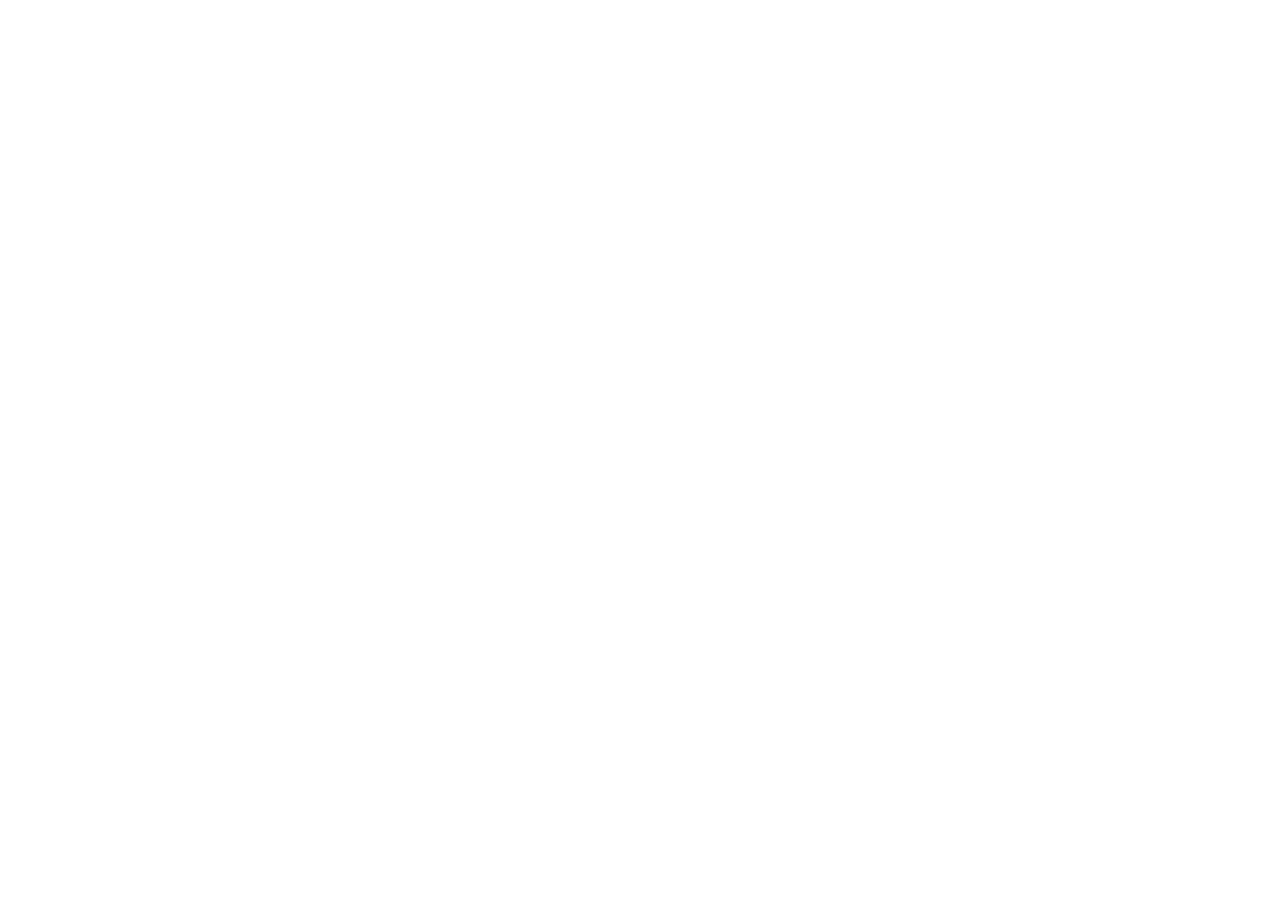
==== new.html @ 7ce54f2f "Adding app html and scripts" ====
<!DOCTYPE html>
<html>

<head>
    <title>RanchiMall Pay</title>
    <script id="floGlobals">
        /* Constants for FLO blockchain operations !!Make sure to add this at begining!! */
        const floGlobals = {

            //Required for all
            blockchain: "FLO",

            //Required for blockchain API operators
            apiURL: {
                FLO: ['https://livenet.flocha.in/', 'https://flosight.duckdns.org/'],
                FLO_TEST: ['https://testnet-flosight.duckdns.org/', 'https://testnet.flocha.in/']
            },
            adminID: "FKAEdnPfjXLHSYwrXQu377ugN4tXU7VGdf",
            sendAmt: 0.001,
            fee: 0.0005,

            //Required for token API operations
            tokenURL: "https://ranchimallflo.duckdns.org/",
            currency: "rupee",

            //Required for Supernode operations
            SNStorageID: "FNaN9McoBAEFUjkRmNQRYLmBF8SpS7Tgfk",
            supernodes: {}, //each supnernode must be stored as floID : {uri:<uri>,pubKey:<publicKey>}

            //for cloud apps
            subAdmins: [],
            application: "TEST_MODE",
            appObjects: {},
            generalData: {},
            lastVC: {}
        }
    </script>
    <script src="std_op.js"></script>
    <script src="fn_pay.js"></script>
    <script src="fn_ui.js"></script>
    <script id="onLoadStartUp">
        function onLoadStartUp() {
            console.log("Starting the app! Please Wait!")
            floDapps.launchStartUp().then(result => {
                console.log(`Welcome ${myFloID}`);
                if (floGlobals.subAdmins.includes(myFloID)) {
                    document.getElementById('cashier-id').textContent = myFloID;
                    cashierUI.renderRequests(Cashier.Requests);
                    Cashier.init().then(result => {
                        console.log(result);
                        document.getElementById('cashier').hidden = false;
                    }).catch(error => console.error(error))
                } else {
                    document.getElementById('user-id').textContent = myFloID;
                    userUI.renderCashierRequests(User.cashierRequests);
                    userUI.renderMoneyRequests(User.moneyRequests);
                    User.init().then(result => {
                        console.log(result);
                        document.getElementById('user').hidden = false;
                    }).catch(error => console.error(error))
                }
            }).catch(error => console.error(error))
        }
    </script>
</head>

<body onload="onLoadStartUp()">
    <section id="user" hidden>
        <div id="user-id"></div>
        <div>
            <form id="request-cashier">
                Amount: <input type="number" name="amount" /><br />
                <input type="button" value="request-token" onclick="userUI.requestTokenFromCashier()" />
                <input type="button" value="withdraw-cash" onclick="userUI.withdrawCashFromCashier()" />
            </form>
        </div>
        <div>
            <form id="user-money">
                FLO-ID<input type="text" name="flo-id" /><br />
                Amount<input type="number" name="amount" /><br />
                Remark<input type="text" name="remark" /><br />
                <input type="button" value="send-money" onclick="userUI.sendMoneyToUser()" />
                <input type="button" value="request-money" onclick="userUI.requestMoneyFromUser()" />
            </form>
        </div>
        <div>
            <table id="user-cashier-requests">
                <thead>
                    <tr>
                        <td>Date-Time</td>
                        <td>Cashier</td>
                        <td>Mode</td>
                        <td>Status</td>
                    </tr>
                </thead>
            </table>
        </div>
        <div>
            <table id="user-money-requests">
                <thead>
                    <tr>
                        <td>Date-Time</td>
                        <td>Requestor</td>
                        <td>Amount</td>
                        <td>Remark</td>
                        <td>Status</td>
                    </tr>
                </thead>
            </table>
        </div>

    </section>

    <section id="cashier" hidden>
        <div id="cashier-id"></div>
        <div>
            <table id="cashier-request-list">
                <thead>
                    <tr>
                        <td>Requestor</td>
                        <td>Date-Time</td>
                        <td>Mode</td>
                        <td>Status</td>
                    </tr>
                </thead>
                <tbody></tbody>
            </table>
        </div>
    </section>

</body>

</html>
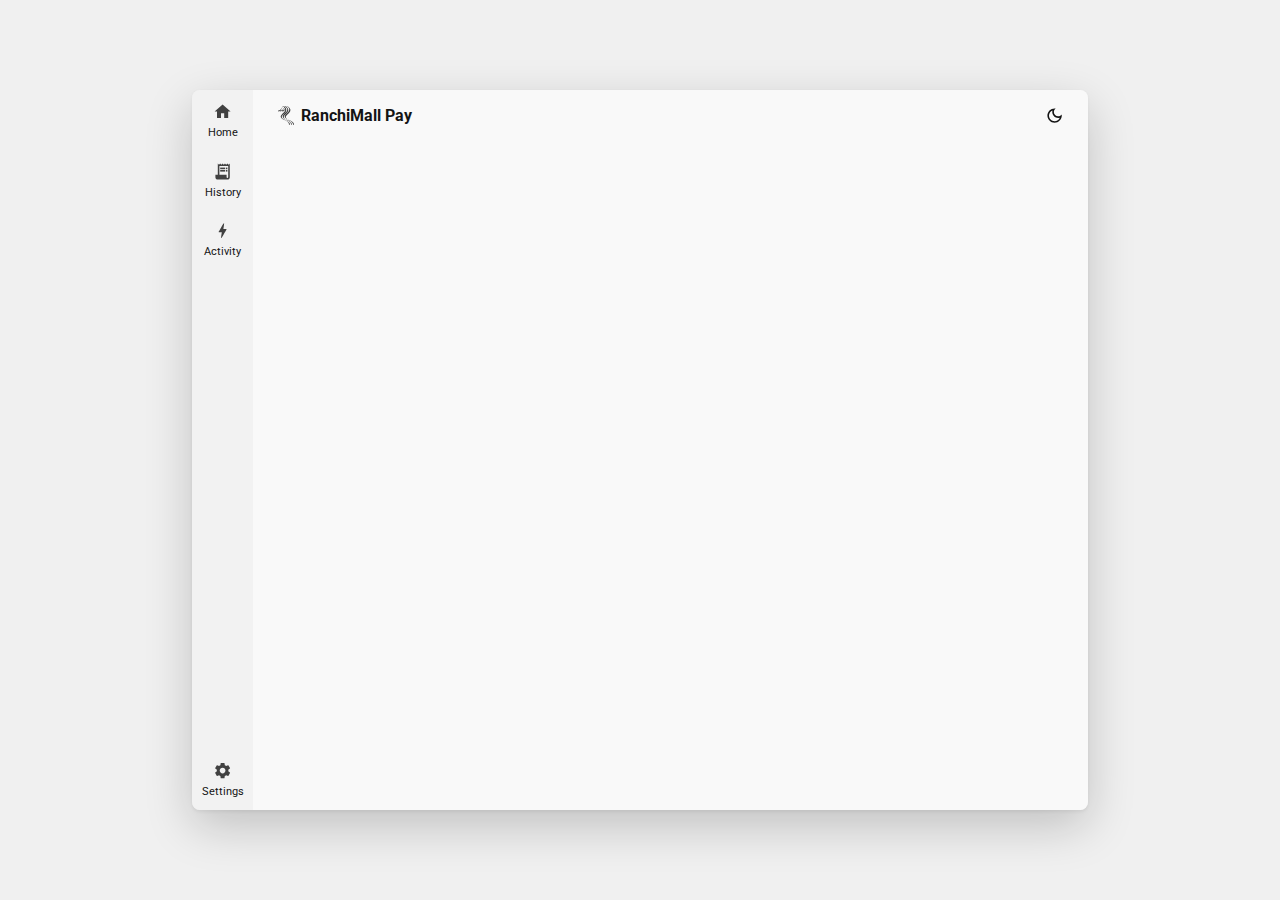
==== commit 366b26df: "UI update" ====
--- a/new.html
+++ b/new.html
@@ -3,6 +3,14 @@
 
 <head>
     <title>RanchiMall Pay</title>
+    <meta name="viewport" content="width=device-width, initial-scale=1, user-scalable=no">
+    <meta charset="UTF-8">
+    <meta name="description"
+        content="This webapp allows monitoring FLO addresses and performing transactions based on blockchain.">
+    <link
+        href="https://fonts.googleapis.com/css2?family=Roboto:ital,wght@0,400;0,500;0,700;1,400;1,500;1,700&display=swap"
+        rel="stylesheet">
+    <link rel="stylesheet" href="css/main.min.css">
     <script id="floGlobals">
         /* Constants for FLO blockchain operations !!Make sure to add this at begining!! */
         const floGlobals = {
@@ -35,99 +43,347 @@
             lastVC: {}
         }
     </script>
-    <script src="std_op.js"></script>
-    <script src="fn_pay.js"></script>
-    <script src="fn_ui.js"></script>
+</head>
+
+<body onload="onLoadStartUp()">
+    <sm-notifications id="notification_drawer"></sm-notifications>
+    <sm-popup id="confirmation_popup">
+        <h4 id="confirm_title"></h4>
+        <p id="confirm_message"></p>
+        <div class="flex align-center">
+            <sm-button variant="no-outline" class="cancel-btn">Cancel</sm-button>
+            <sm-button variant="no-outline" class="submit-btn">OK</sm-button>
+        </div>
+    </sm-popup>
+    <div id="main_card">
+        <header id="main_header" class="flex align-center space-between">
+            <div class="flex align-center">
+                <svg class="icon" style="margin-right:0.3rem" viewBox="0 0 96 108"
+                    style="enable-background:new 0 0 90.5 106.3;" xml:space="preserve">
+                    <path d="M90.2,102.5c-2.4-8.2-9.9-14.5-27.4-23.1c-7.1-3.5-11.8-6.2-14-8.3c-1.7-1.6-3.5-4-4.2-5.5c-0.7-1.7-0.7-5.5,0-7.5
+                            c1.3-3.6,2.6-5.2,12.9-15.1c6.2-5.9,9.3-10.3,11.1-15.5c0.7-2.1,0.8-7.6,0.2-9.4C66.5,12,61.7,6.7,53.7,1.6c-3-1.9-4.3-2.1-4.3-0.8
+                            c0,0.3-0.5,1.4-1,2.4l-1,1.8l-2.8-1.9c-1.5-1.1-3.4-2.2-4.1-2.6c-1.3-0.7-2.4-0.6-2.4,0.2c0,0.3-1.4,3.4-2,4.4
+                            c0,0.1-0.4-0.1-0.9-0.4c-6.1-4.4-8.7-5.5-8.7-3.9c0,0.7-1.8,4.2-4,7.9C16,19.5,9.4,24.9,2.6,24.9c-3,0-2.9-0.1-2,3.4
+                            c0.7,2.8,1.1,3.1,3.6,2.3c2.3-0.7,3.9-1.5,5.8-2.9c0.8-0.6,1.5-0.9,1.6-0.9c0.1,0.1,0.5,1,0.7,2.1s0.7,2,0.9,2.1
+                            c0.8,0.3,5.1-1.3,7.5-2.9l2.3-1.5l0.5,1.8c0.6,2.4,1,2.7,3.3,2.1c3.9-1,7.7-3.7,11.5-8.2l2-2.4l-0.2,2.1c-0.6,5.4-4.3,11.4-11.3,18
+                            c-1.8,1.7-4.7,4.5-6.5,6.2c-10.7,10.2-10,18.6,2,26.5c2.7,1.8,10.3,5.8,15.3,8c0.9,0.4,3.3,1.7,5.3,2.9c11,6.5,16.4,13.1,16.4,19.7
+                            c0,1.3,0.1,2.4,0.2,2.6l0,0c0.3,0.3,0.1,0.3,3-0.5c1.4-0.4,2.6-0.9,2.8-1.1c0.4-0.6-0.6-3.7-1.8-6.1c-1.3-2.5-5.6-7-8.9-9.4
+                            c-3.8-2.8-9.3-5.9-17-9.7c-8.5-4.2-11.8-6.2-14.7-9.1c-2.6-2.6-3.9-5.3-3.9-8.2c0-4.6,2.3-8.6,8.3-14.1c9.4-8.7,13-13,15.5-18.8
+                            c1.3-3,1.4-3.4,1.4-6.7c0-3.1-0.1-3.8-1.1-6l-1.1-2.4l1-1.6c0.5-0.9,1.2-2.1,1.5-2.6l0.5-1l1.5,2.1c1.8,2.6,3.2,6.8,3.2,9.3
+                            c0,1.7-0.6,4.7-1.4,6.4c-0.2,0.4-0.4,1-0.5,1.3c-0.1,0.3-1.1,2-2.2,3.7c-2,3-5.2,6.4-13.4,14.2c-5.7,5.4-7.6,8.6-7.8,13.1
+                            c-0.2,3.7,0.7,5.9,3.7,9.2c3.2,3.4,6.9,5.8,17.4,11c12.1,6,17.3,9.6,21.3,14.5c2.5,3.2,3.7,5.8,3.9,9.3c0.1,1.6,0.3,3,0.5,3
+                            c0.1,0.1,0.8,0,1.4-0.2s1.9-0.5,2.7-0.7l1.5-0.4l-0.2-1.5c-0.7-5.1-5.4-10.8-13.1-16c-4.4-2.9-5.8-3.7-17.3-9.4
+                            c-5.7-2.8-9.2-5.1-11.8-7.6c-4.3-4.2-5.1-8.8-2.7-13.9c1.4-2.8,2.7-4.4,12.5-13.8c8-7.7,11.4-13.7,11.4-20.1c0-5.1-2.3-9.9-6.9-14.3
+                            c-1.1-1-2-2-2.1-2.2c-0.2-0.4,1.5-3.9,1.9-3.9c1.2,0,7.8,6.3,9.7,9.2c2,3.3,2.5,5,2.5,8.9c0,3.9-0.6,5.9-2.9,9.8
+                            c-2.4,4.1-4.2,6-14.2,15.5c-3.4,3.2-5.7,6.1-6.9,8.7c-0.9,2-1.1,2.7-1.1,5.1c0,2.3,0.2,3.2,1,4.9c1.9,4,7.4,8.5,15.4,12.4
+                            c12.5,6.1,15.1,7.6,19.4,10.7c7.2,5.3,10.6,10.5,10.6,16c0,1.3,0.1,2.4,0.3,2.5c0.4,0.3,4.8-0.8,5.5-1.3
+                            C90.7,104.4,90.7,104.3,90.2,102.5z M20.3,23.3L20.3,23.3c-2,1-3.3,1.4-4.8,1.5L13.3,25l2.3-2.8c3.7-4.5,6.4-8.9,10-16
+                            c0.9-1.8,1.8-3.5,2-3.6c0.4-0.4,2.6,1.1,5.1,3.4l2.1,1.9l-1.9,2.8C28.2,17.5,24.5,21.2,20.3,23.3z M39.3,17.4
+                            c-1.2,1.7-6.5,5.7-8.6,6.5v0c-1.1,0.4-2.8,0.8-3.9,0.9L24.9,25l2.1-2.6c2.5-3.1,5.1-7,7-10.4c0.7-1.4,1.4-2.5,1.5-2.6
+                            c0.3-0.4,1.7,1.4,3,4.1l1.5,3L39.3,17.4z M44.6,10c-0.7,1.2-1.4,2.1-1.5,2.1c-0.1,0-1.5-1.4-3-3l-2.8-3l0.6-1.5
+                            c1.1-2.6,1.3-2.7,3.4-1c1.9,1.5,4.5,3.8,4.5,4.1C45.8,7.8,45.3,8.9,44.6,10z" />
+                </svg>
+                <h4>RanchiMall Pay</h4>
+            </div>
+            <theme-toggle></theme-toggle>
+        </header>
+        <section id="pages_container" class="gap-2">
+            <section id="home" class="page hide">
+                <div id="user" class="hide grid gap-2 user-element">
+                    <div class="flex">
+                        <button class="button primary-action" onclick="showTokenTransfer('send')">
+                            <svg class="icon" xmlns="http://www.w3.org/2000/svg" height="24px" viewBox="0 0 24 24"
+                                width="24px" fill="#000000">
+                                <path d="M0 0h24v24H0z" fill="none" />
+                                <path d="M2.01 21L23 12 2.01 3 2 10l15 2-15 2z" />
+                            </svg>
+                            Send
+                        </button>
+                        <button class="button primary-action" onclick="showTokenTransfer('request')">
+                            <svg class="icon" xmlns="http://www.w3.org/2000/svg" enable-background="new 0 0 24 24"
+                                height="24px" viewBox="0 0 24 24" width="24px" fill="#000000">
+                                <g>
+                                    <rect fill="none" height="24" width="24" />
+                                </g>
+                                <g>
+                                    <path
+                                        d="M20,2H4.01c-1.1,0-2,0.9-2,2L2,22l4-4h14c1.1,0,2-0.9,2-2V4C22,2.9,21.1,2,20,2z M12,6c1.1,0,2,0.9,2,2s-0.9,2-2,2 s-2-0.9-2-2S10.9,6,12,6z M16,14H8v-0.57c0-0.81,0.48-1.53,1.22-1.85C10.07,11.21,11.01,11,12,11c0.99,0,1.93,0.21,2.78,0.58 C15.52,11.9,16,12.62,16,13.43V14z" />
+                                </g>
+                            </svg>
+                            Request
+                        </button>
+                    </div>
+                    <section id="wallet_section" class="grid gap-1-5">
+                        <h4 class="flex align-center">
+                            <svg class="icon margin-right-0-5" xmlns="http://www.w3.org/2000/svg"
+                                enable-background="new 0 0 24 24" height="24px" viewBox="0 0 24 24" width="24px"
+                                fill="#000000">
+                                <g>
+                                    <rect fill="none" height="24" width="24" />
+                                </g>
+                                <g>
+                                    <path
+                                        d="M18,4H6C3.79,4,2,5.79,2,8v8c0,2.21,1.79,4,4,4h12c2.21,0,4-1.79,4-4V8C22,5.79,20.21,4,18,4z M16.14,13.77 c-0.24,0.2-0.57,0.28-0.88,0.2L4.15,11.25C4.45,10.52,5.16,10,6,10h12c0.67,0,1.26,0.34,1.63,0.84L16.14,13.77z M6,6h12 c1.1,0,2,0.9,2,2v0.55C19.41,8.21,18.73,8,18,8H6C5.27,8,4.59,8.21,4,8.55V8C4,6.9,4.9,6,6,6z" />
+                                </g>
+                            </svg>
+                            Wallet
+                        </h4>
+                        <div class="grid gap-0-5">
+                            <h5>Balance</h5>
+                            <h1 class="h1" id="rupee_balance"></h1>
+                        </div>
+                        <div class="grid gap-1">
+                            <sm-input id="request_cashier_amount" type="number" name="amount" placeholder="Amount"
+                                animate>
+                            </sm-input>
+                            <div class="flex">
+                                <button class="primary-action flex-1" onclick="userUI.requestTokenFromCashier()">
+                                    <svg class="icon" xmlns="http://www.w3.org/2000/svg"
+                                        enable-background="new 0 0 24 24" height="24px" viewBox="0 0 24 24" width="24px"
+                                        fill="#000000">
+                                        <rect fill="none" height="24" width="24" />
+                                        <g>
+                                            <path
+                                                d="M19.83,7.5l-2.27-2.27c0.07-0.42,0.18-0.81,0.32-1.15C17.96,3.9,18,3.71,18,3.5C18,2.67,17.33,2,16.5,2 c-1.64,0-3.09,0.79-4,2l-5,0C4.46,4,2,6.46,2,9.5S4.5,21,4.5,21l5.5,0v-2h2v2l5.5,0l1.68-5.59L22,14.47V7.5H19.83z M13,9H8V7h5V9z M16,11c-0.55,0-1-0.45-1-1c0-0.55,0.45-1,1-1s1,0.45,1,1C17,10.55,16.55,11,16,11z" />
+                                        </g>
+                                    </svg>
+                                    Deposit
+                                </button>
+                                <button class="primary-action flex-1" onclick="userUI.withdrawCashFromCashier()">
+                                    <svg class="icon" xmlns="http://www.w3.org/2000/svg" height="24px"
+                                        viewBox="0 0 24 24" width="24px" fill="#000000">
+                                        <path d="M0 0h24v24H0z" fill="none" />
+                                        <path
+                                            d="M19 14V6c0-1.1-.9-2-2-2H3c-1.1 0-2 .9-2 2v8c0 1.1.9 2 2 2h14c1.1 0 2-.9 2-2zm-9-1c-1.66 0-3-1.34-3-3s1.34-3 3-3 3 1.34 3 3-1.34 3-3 3zm13-6v11c0 1.1-.9 2-2 2H4v-2h17V7h2z" />
+                                    </svg>
+                                    Withdraw
+                                </button>
+                            </div>
+                        </div>
+                    </section>
+                </div>
+                <section id="cashier" class="hide admin-element">
+                    <h4>Requests</h4>
+                    <ul id="cashier_request_list" class="observe-empty-state"></ul>
+                    <div class="empty-state">
+                        <h4>No requests to process</h4>
+                    </div>
+                </section>
+            </section>
+            <section id="history" class="page hide grid gap-1">
+                <h4>Transactions history</h4>
+                <ul id="token_transactions" class="observe-empty-state">
+                </ul>
+                <div class=" empty-state gap-1 justify-center text-center">
+                    <h4>No transactions</h4>
+                </div>
+            </section>
+            <section id="activity" class="page hide grid gap-1">
+                <h4>Activity</h4>
+                <tab-header target="user_sections">
+                    <sm-tab>Wallet transactions</sm-tab>
+                    <sm-tab>Payment requests</sm-tab>
+                </tab-header>
+                <tab-panels id="user_sections">
+                    <section>
+                        <ul id="user-cashier-requests" class="observe-empty-state"></ul>
+                        <div class=" empty-state gap-1 justify-center text-center">
+                            <h4>No transactions</h4>
+                        </div>
+                    </section>
+                    <section>
+                        <ul id="user-money-requests" class="observe-empty-state"></ul>
+                        <div class=" empty-state gap-1 justify-center text-center">
+                            <h4>No requests</h4>
+                        </div>
+                    </section>
+                </tab-panels>
+            </section>
+            <section id="settings" class="page hide gap-1-5">
+                <h4>Settings</h4>
+                <section class="grid gap-1">
+                    <div class="grid">
+                        <h5>My FLO ID</h5>
+                        <sm-copy id="logged_in_user_id" style="font-size: 0.9rem;"></sm-copy>
+                    </div>
+                    <sm-button class="danger justify-self-start" onclick="signOut()">Sign out</sm-button>
+                </section>
+            </section>
+        </section>
+        <nav id="main_navbar">
+            <ul>
+                <li>
+                    <a href="#/home" class="nav-item interact">
+                        <svg class="icon" xmlns="http://www.w3.org/2000/svg" height="24px" viewBox="0 0 24 24"
+                            width="24px" fill="#000000">
+                            <path d="M0 0h24v24H0z" fill="none" />
+                            <path d="M10 20v-6h4v6h5v-8h3L12 3 2 12h3v8z" />
+                        </svg>
+                        <span class="nav-item__title">Home</span>
+                    </a>
+                </li>
+                <li>
+                    <a href="#/history" class="nav-item interact">
+                        <svg class="icon" xmlns="http://www.w3.org/2000/svg" enable-background="new 0 0 24 24"
+                            height="24px" viewBox="0 0 24 24" width="24px" fill="#000000">
+                            <path d="M0,0h24v24H0V0z" fill="none" />
+                            <g>
+                                <path
+                                    d="M19.5,3.5L18,2l-1.5,1.5L15,2l-1.5,1.5L12,2l-1.5,1.5L9,2L7.5,3.5L6,2v14H3v3c0,1.66,1.34,3,3,3h12c1.66,0,3-1.34,3-3V2 L19.5,3.5z M19,19c0,0.55-0.45,1-1,1s-1-0.45-1-1v-3H8V5h11V19z" />
+                                <rect height="2" width="6" x="9" y="7" />
+                                <rect height="2" width="2" x="16" y="7" />
+                                <rect height="2" width="6" x="9" y="10" />
+                                <rect height="2" width="2" x="16" y="10" />
+                            </g>
+                        </svg>
+                        <span class="nav-item__title">History</span>
+                    </a>
+                </li>
+                <li>
+                    <a href="#/activity" class="nav-item interact user-element">
+                        <svg class="icon" xmlns="http://www.w3.org/2000/svg" height="24px" viewBox="0 0 24 24"
+                            width="24px" fill="#000000">
+                            <path
+                                d="M11 21h-1l1-7H7.5c-.58 0-.57-.32-.38-.66.19-.34.05-.08.07-.12C8.48 10.94 10.42 7.54 13 3h1l-1 7h3.5c.49 0 .56.33.47.51l-.07.15C12.96 17.55 11 21 11 21z" />
+                        </svg>
+                        <span class="nav-item__title">Activity</span>
+                    </a>
+                </li>
+                <li>
+                    <a href="#/settings" class="nav-item interact">
+                        <svg class="icon" xmlns="http://www.w3.org/2000/svg" enable-background="new 0 0 24 24"
+                            height="24px" viewBox="0 0 24 24" width="24px" fill="#000000">
+                            <g>
+                                <path d="M0,0h24v24H0V0z" fill="none" />
+                                <path
+                                    d="M19.14,12.94c0.04-0.3,0.06-0.61,0.06-0.94c0-0.32-0.02-0.64-0.07-0.94l2.03-1.58c0.18-0.14,0.23-0.41,0.12-0.61 l-1.92-3.32c-0.12-0.22-0.37-0.29-0.59-0.22l-2.39,0.96c-0.5-0.38-1.03-0.7-1.62-0.94L14.4,2.81c-0.04-0.24-0.24-0.41-0.48-0.41 h-3.84c-0.24,0-0.43,0.17-0.47,0.41L9.25,5.35C8.66,5.59,8.12,5.92,7.63,6.29L5.24,5.33c-0.22-0.08-0.47,0-0.59,0.22L2.74,8.87 C2.62,9.08,2.66,9.34,2.86,9.48l2.03,1.58C4.84,11.36,4.8,11.69,4.8,12s0.02,0.64,0.07,0.94l-2.03,1.58 c-0.18,0.14-0.23,0.41-0.12,0.61l1.92,3.32c0.12,0.22,0.37,0.29,0.59,0.22l2.39-0.96c0.5,0.38,1.03,0.7,1.62,0.94l0.36,2.54 c0.05,0.24,0.24,0.41,0.48,0.41h3.84c0.24,0,0.44-0.17,0.47-0.41l0.36-2.54c0.59-0.24,1.13-0.56,1.62-0.94l2.39,0.96 c0.22,0.08,0.47,0,0.59-0.22l1.92-3.32c0.12-0.22,0.07-0.47-0.12-0.61L19.14,12.94z M12,15.6c-1.98,0-3.6-1.62-3.6-3.6 s1.62-3.6,3.6-3.6s3.6,1.62,3.6,3.6S13.98,15.6,12,15.6z" />
+                            </g>
+                        </svg>
+                        <span class="nav-item__title">Settings</span>
+                        </button>
+                    </a>
+                </li>
+            </ul>
+        </nav>
+    </div>
+    <!-- Popups -->
+    <sm-popup id="token_transfer_popup">
+        <header slot="header" class="popup__header">
+            <button class="popup__header__close justify-self-start" onclick="hidePopup()">
+                <svg class="icon" xmlns="http://www.w3.org/2000/svg" height="24px" viewBox="0 0 24 24" width="24px"
+                    fill="#000000">
+                    <path d="M0 0h24v24H0V0z" fill="none" />
+                    <path
+                        d="M19 6.41L17.59 5 12 10.59 6.41 5 5 6.41 10.59 12 5 17.59 6.41 19 12 13.41 17.59 19 19 17.59 13.41 12 19 6.41z" />
+                </svg>
+            </button>
+        </header>
+        <section class="grid gap-2">
+            <h4 id="token_transfer__title"></h4>
+            <sm-form>
+                <sm-input id="tt_flo_id" placeholder="FLO ID" error-text="Invalid FLO ID" data-flo-id animate required
+                    autofocus>
+                </sm-input>
+                <sm-input id="tt_amount" type="number" placeholder="0" required min="1">
+                    <svg slot="icon" class="icon" xmlns="http://www.w3.org/2000/svg" enable-background="new 0 0 24 24"
+                        height="24px" viewBox="0 0 24 24" width="24px" fill="#000000">
+                        <g>
+                            <rect fill="none" height="24" width="24" />
+                        </g>
+                        <g>
+                            <g>
+                                <path
+                                    d="M13.66,7C13.1,5.82,11.9,5,10.5,5L6,5V3h12v2l-3.26,0c0.48,0.58,0.84,1.26,1.05,2L18,7v2l-2.02,0c-0.25,2.8-2.61,5-5.48,5 H9.77l6.73,7h-2.77L7,14v-2h3.5c1.76,0,3.22-1.3,3.46-3L6,9V7L13.66,7z" />
+                            </g>
+                        </g>
+                    </svg>
+                </sm-input>
+                <sm-input id="tt_remark" placeholder="Add a message" animate></sm-input>
+                <button id="tt_button" class="button button--primary cta" onclick="executeUserAction()"
+                    type="submit">Send</button>
+            </sm-form>
+        </section>
+    </sm-popup>
+
+    <!-- templates -->
+    <template id="transaction_template">
+        <li class="transaction grid">
+            <div class="transaction__icon"></div>
+            <div class="transaction__receiver breakable"></div>
+            <time class="transaction__time"></time>
+            <div class="transaction__amount"></div>
+        </li>
+    </template>
+    <template id="cashier_request_template">
+        <li class="cashier-request flex-wrap">
+            <div class="cashier-request__mode"></div>
+            <div class="grid gap-0-5 flex-1">
+                <div class="cashier-request__requestor breakable"></div>
+                <time class="cashier-request__time"></time>
+            </div>
+            <div class="cashier-request__status"></div>
+        </li>
+    </template>
+    <template id="wallet_request_template">
+        <li class="wallet-request flex-wrap">
+            <div class="grid gap-0-5 flex-1">
+                <div class="wallet-request__requestor breakable"></div>
+                <time class="wallet-request__time"></time>
+            </div>
+            <div class="wallet-request__mode"></div>
+            <div class="wallet-request__status"></div>
+        </li>
+    </template>
+    <template id="payment_request_template">
+        <li class="payment-request">
+            <div class="grid gap-0-5 flex-1">
+                <div class="payment-request__requestor breakable"></div>
+                <div class="payment-request__remark"></div>
+            </div>
+            <div class="payment-request__amount"></div>
+            <div class="flex space-between full-bleed align-center">
+                <time class="payment-request__time"></time>
+                <div class="payment-request__actions"></div>
+            </div>
+        </li>
+    </template>
+    <script src="scripts/components.js"></script>
+    <script src="scripts/std_ui.js"></script>
+    <script src="scripts/std_op.js"></script>
+    <script src="scripts/fn_pay.js"></script>
+    <script src="scripts/fn_ui.js"></script>
     <script id="onLoadStartUp">
         function onLoadStartUp() {
             console.log("Starting the app! Please Wait!")
             floDapps.launchStartUp().then(result => {
                 console.log(`Welcome ${myFloID}`);
-                if (floGlobals.subAdmins.includes(myFloID)) {
-                    document.getElementById('cashier-id').textContent = myFloID;
+                getRef('logged_in_user_id').value = myFloID;
+                floGlobals.isSubAdmin = floGlobals.subAdmins.includes(myFloID)
+                tokenAPI.getBalance(myFloID).then(balance => {
+                    getRef('rupee_balance').textContent = balance.toLocaleString(`en-IN`, { style: 'currency', currency: 'INR' })
+                })
+                if (floGlobals.isSubAdmin) {
                     cashierUI.renderRequests(Cashier.Requests);
                     Cashier.init().then(result => {
                         console.log(result);
-                        document.getElementById('cashier').hidden = false;
+                        document.querySelectorAll('.admin-element').forEach(elem => elem.classList.remove('hide'))
+                        document.querySelectorAll('.user-element').forEach(elem => elem.classList.add('hide'))
                     }).catch(error => console.error(error))
                 } else {
-                    document.getElementById('user-id').textContent = myFloID;
                     userUI.renderCashierRequests(User.cashierRequests);
                     userUI.renderMoneyRequests(User.moneyRequests);
                     User.init().then(result => {
                         console.log(result);
-                        document.getElementById('user').hidden = false;
+                        console.log("Cashiers:", cashierUPI);
+                        document.querySelectorAll('.admin-element').forEach(elem => elem.classList.add('hide'))
+                        document.querySelectorAll('.user-element').forEach(elem => elem.classList.remove('hide'))
                     }).catch(error => console.error(error))
                 }
+                renderAllTokenTransactions();
+                showPage(window.location.hash, { firstLoad: true })
             }).catch(error => console.error(error))
         }
     </script>
-</head>
-
-<body onload="onLoadStartUp()">
-    <section id="user" hidden>
-        <div id="user-id"></div>
-        <div>
-            <form id="request-cashier">
-                Amount: <input type="number" name="amount" /><br />
-                <input type="button" value="request-token" onclick="userUI.requestTokenFromCashier()" />
-                <input type="button" value="withdraw-cash" onclick="userUI.withdrawCashFromCashier()" />
-            </form>
-        </div>
-        <div>
-            <form id="user-money">
-                FLO-ID<input type="text" name="flo-id" /><br />
-                Amount<input type="number" name="amount" /><br />
-                Remark<input type="text" name="remark" /><br />
-                <input type="button" value="send-money" onclick="userUI.sendMoneyToUser()" />
-                <input type="button" value="request-money" onclick="userUI.requestMoneyFromUser()" />
-            </form>
-        </div>
-        <div>
-            <table id="user-cashier-requests">
-                <thead>
-                    <tr>
-                        <td>Date-Time</td>
-                        <td>Cashier</td>
-                        <td>Mode</td>
-                        <td>Status</td>
-                    </tr>
-                </thead>
-            </table>
-        </div>
-        <div>
-            <table id="user-money-requests">
-                <thead>
-                    <tr>
-                        <td>Date-Time</td>
-                        <td>Requestor</td>
-                        <td>Amount</td>
-                        <td>Remark</td>
-                        <td>Status</td>
-                    </tr>
-                </thead>
-            </table>
-        </div>
-
-    </section>
-
-    <section id="cashier" hidden>
-        <div id="cashier-id"></div>
-        <div>
-            <table id="cashier-request-list">
-                <thead>
-                    <tr>
-                        <td>Requestor</td>
-                        <td>Date-Time</td>
-                        <td>Mode</td>
-                        <td>Status</td>
-                    </tr>
-                </thead>
-                <tbody></tbody>
-            </table>
-        </div>
-    </section>
-
 </body>
 
 </html>--- a/css/main.min.css
+++ b/css/main.min.css
@@ -0,0 +1 @@
+*{padding:0;margin:0;box-sizing:border-box;font-family:"Roboto",sans-serif}:root{font-size:clamp(1rem,1.2vmax,1.2rem)}html,body{height:100%}body{--accent-color: #256eff;--text-color: 20, 20, 20;--background-color: 240, 240, 240;--foreground-color: 250, 250, 250;--danger-color: rgb(255, 75, 75);--green: #1cad59;scrollbar-width:thin;scrollbar-gutter:stable;color:rgba(var(--text-color), 1);background-color:rgba(var(--background-color), 1);transition:background-color .3s;display:flex;flex-direction:column}body[data-theme=dark]{--accent-color: #86afff;--text-color: 220, 220, 220;--background-color: 10, 10, 10;--foreground-color: 24, 24, 24;--danger-color: rgb(255, 106, 106);--green: #00e676}body[data-theme=dark] sm-popup::part(popup){background-color:rgba(var(--foreground-color), 1)}p,strong{font-size:.9rem;max-width:65ch;line-height:1.7;color:rgba(var(--text-color), 0.9)}p:not(:last-of-type),strong:not(:last-of-type){margin-bottom:1.5rem}a{text-decoration:none;color:var(--accent-color)}a:focus-visible{box-shadow:0 0 0 .1rem rgba(var(--text-color), 1) inset}button{-webkit-user-select:none;-moz-user-select:none;-ms-user-select:none;user-select:none;position:relative;display:inline-flex;border:none;background-color:transparent;overflow:hidden;color:inherit;-webkit-tap-highlight-color:transparent;align-items:center;font-size:.9rem;font-weight:500;white-space:nowrap;padding:.8rem;border-radius:.3rem;justify-content:center}button:focus-visible{outline:var(--accent-color) solid medium}button:not(:disabled){cursor:pointer}.button{background-color:rgba(var(--text-color), 0.06)}.button--primary,.button--danger{color:rgba(var(--background-color), 1)}.button--primary .icon,.button--danger .icon{fill:rgba(var(--background-color), 1)}.button--primary{background-color:var(--accent-color)}.button--danger{background-color:var(--danger-color)}.cta{text-transform:uppercase;font-size:.8rem;font-weight:700;letter-spacing:.05em;padding:1rem}.icon-only{padding:.5rem;border-radius:.3rem}button:disabled{opacity:.5}a:-webkit-any-link:focus-visible{outline:rgba(var(--text-color), 1) .1rem solid}a:-moz-any-link:focus-visible{outline:rgba(var(--text-color), 1) .1rem solid}a:any-link:focus-visible{outline:rgba(var(--text-color), 1) .1rem solid}details{padding:1rem 0}details summary{display:flex;-webkit-user-select:none;-moz-user-select:none;-ms-user-select:none;user-select:none;cursor:pointer;align-items:center;justify-content:space-between;color:var(--accent-color)}details[open] summary{margin-bottom:1rem}details[open]>summary .down-arrow{transform:rotate(180deg)}sm-input,sm-textarea{font-size:.9rem;--border-radius: 0.3rem;--background-color: rgba(var(--foreground-color), 1)}sm-input button .icon,sm-textarea button .icon{fill:var(--accent-color)}sm-button{--padding: 0.6rem 0.8rem}sm-button[variant=primary] .icon{fill:rgba(var(--background-color), 1)}sm-button[disabled] .icon{fill:rgba(var(--text-color), 0.6)}sm-button.danger{--background: var(--danger-color);color:rgba(var(--background-color), 1)}sm-spinner{--size: 1rem;--stroke-width: 0.1rem}sm-form{--gap: 1rem}strip-select{--gap: 0;background-color:rgba(var(--text-color), 0.06);border-radius:.3rem;padding:.3rem}strip-option{font-size:.8rem;--border-radius: 0.2rem;-webkit-user-select:none;-moz-user-select:none;-ms-user-select:none;user-select:none}ul{list-style:none}.overflow-ellipsis{width:100%;overflow:hidden;white-space:nowrap;text-overflow:ellipsis}.breakable{overflow-wrap:break-word;word-wrap:break-word;word-break:break-word;-webkit-hyphens:auto;-ms-hyphens:auto;hyphens:auto}.full-bleed{grid-column:1/-1}.h1{font-size:1.5rem}.h2{font-size:1.2rem}h3{font-size:1.2rem;line-height:1.3}.h4{font-size:.9rem}.h5{font-size:.75rem}.uppercase{text-transform:uppercase}.capitalize{text-transform:capitalize}.sticky{position:-webkit-sticky;position:sticky}.top-0{top:0}.flex{display:flex}.flex-wrap{flex-wrap:wrap}.flex-1{flex:1}.grid{display:grid}.flow-column{grid-auto-flow:column}.gap-0-5{gap:.5rem}.gap-1{gap:1rem}.gap-1-5{gap:1.5rem}.gap-2{gap:2rem}.gap-3{gap:3rem}.text-align-right{text-align:right}.align-start{align-content:flex-start}.align-center{align-items:center}.align-end{align-items:flex-end}.text-center{text-align:center}.justify-start{justify-content:start}.justify-center{justify-content:center}.justify-right{margin-left:auto}.align-self-center{align-self:center}.justify-self-center{justify-self:center}.justify-self-start{justify-self:start}.justify-self-end{justify-self:end}.direction-column{flex-direction:column}.space-between{justify-content:space-between}.w-100{width:100%}.h-100{height:100%}.ripple{height:8rem;width:8rem;position:absolute;border-radius:50%;transform:scale(0);background:radial-gradient(circle, rgba(var(--text-color), 0.3) 0%, rgba(0, 0, 0, 0) 50%);pointer-events:none}.button--primary .ripple,.button--danger .ripple{background:radial-gradient(circle, rgba(var(--background-color), 0.3) 0%, rgba(0, 0, 0, 0) 50%)}.interact{position:relative;overflow:hidden;cursor:pointer;-webkit-tap-highlight-color:transparent}.empty-state{display:grid;width:100%;padding:1.5rem 0}.observe-empty-state:empty{display:none}.observe-empty-state:not(:empty)+.empty-state{display:none}.bullet-point{display:flex;align-items:center;justify-content:center;margin:0 .8ch}.bullet-point::after{content:"";height:.4ch;width:.4ch;border-radius:.5em;background-color:var(--accent-color)}.icon{width:1.2rem;height:1.2rem;fill:rgba(var(--text-color), 0.8);flex-shrink:0}.margin-right-0-5{margin-right:.5rem}.margin-left-0-5{margin-left:.5rem}.icon-button{padding:.6rem;border-radius:.8rem;background-color:rgba(var(--text-color), 0.1);height:-webkit-max-content;height:-moz-max-content;height:max-content}.icon-button .icon{fill:var(--accent-color)}#confirmation_popup,#prompt_popup{flex-direction:column}#confirmation_popup h4,#prompt_popup h4{font-weight:500;margin-bottom:.5rem}#confirmation_popup sm-button,#prompt_popup sm-button{margin:0}#confirmation_popup .flex,#prompt_popup .flex{padding:0;margin-top:1rem}#confirmation_popup .flex sm-button:first-of-type,#prompt_popup .flex sm-button:first-of-type{margin-right:.6rem;margin-left:auto}#prompt_message{margin-bottom:1.5rem}.popup__header{display:grid;gap:.5rem;width:100%;padding:0 1.5rem;align-items:center;grid-auto-flow:column}.popup__header__close{padding:.5rem;margin-left:-0.5rem;cursor:pointer}#main_header{padding:1rem 1.5rem}#main_card{display:flex;flex-direction:column;height:100%;width:100%;background-color:rgba(var(--foreground-color), 1);transition:background-color .3s}#pages_container{flex:1;overflow-y:auto}#main_navbar{display:flex;background:rgba(var(--text-color), 0.03)}#main_navbar.hide-away{position:absolute}#main_navbar ul{display:flex;height:100%;width:100%}#main_navbar ul li{width:100%}.nav-item{position:relative;display:flex;flex:1;width:100%;flex-direction:column;align-items:center;justify-content:center;padding:.5rem .3rem;color:var(--text-color);font-size:.7rem;border-radius:.3rem}.nav-item .icon{transition:transform .2s}.nav-item__title{margin-top:.3rem;transition:opacity .2s,transform .2s}.nav-item--active{color:var(--accent-color)}.nav-item--active .icon{fill:var(--accent-color);transform:translateY(50%)}.nav-item--active .nav-item__title{transform:translateY(100%);opacity:0}.nav-item__indicator{position:absolute;bottom:0;width:2rem;height:.3rem;background:var(--accent-color);border-radius:1rem 1rem 0 0;z-index:1}.password-field label{display:flex}.password-field label input:checked~.visible{display:none}.password-field label input:not(:checked)~.invisible{display:none}.multi-state-button{display:grid;text-align:center;align-items:center}.multi-state-button>*{grid-area:1/1/2/2}.multi-state-button button{z-index:1}.clip{-webkit-clip-path:circle(0);clip-path:circle(0)}.primary-action{display:flex;padding:.8rem 1rem;gap:.5rem;white-space:normal;font-size:.8rem;border-radius:.5rem;background-color:transparent;border:thin solid rgba(var(--text-color), 0.3)}.primary-action .icon{fill:var(--accent-color)}.primary-action:not(:last-of-type){margin-right:.5rem}.page{position:relative;display:flex;flex-direction:column;overflow-y:auto;align-content:flex-start;padding:1.5rem}#wallet_section{background-color:rgba(var(--text-color), 0.03);border-radius:.5rem;padding:1.5rem}#transactions_list{flex-direction:column;padding-bottom:4rem}.transaction{grid-template-columns:auto 1fr auto;gap:.5rem 1rem;padding:.8rem;align-items:center;background-color:rgba(var(--text-color), 0.03);border-radius:.3rem}.transaction:not(:last-of-type){margin-bottom:.5rem}.transaction__icon{display:flex;align-items:center;justify-content:center;grid-area:1/1/3/2;width:2.5rem;height:2.5rem;background-color:rgba(var(--text-color), 0.03);border-radius:.5rem}.transaction__icon .icon{fill:var(--accent-color)}.transaction__receiver{font-size:.9rem;font-weight:500;color:rgba(var(--text-color), 0.8)}.transaction__time{font-size:.8rem;color:rgba(var(--text-color), 0.8)}.transaction__amount{font-size:1rem;font-weight:700;grid-area:1/3/3/4}.transaction__amount.sent::before{content:"-"}.transaction__amount.received::before{content:"+"}.fab{position:absolute;right:0;bottom:0;margin:1.5rem;box-shadow:0 .5rem 1rem rgba(0,0,0,.2);z-index:2}#scroll_to_top{border-radius:3rem;background-color:rgba(var(--foreground-color), 1)}#transaction_result{display:grid;gap:.5rem;height:max(40vh,24rem);align-items:center;justify-content:center;text-align:center;align-content:center}#transaction_result.success .icon--failed{display:none}#transaction_result.failed .icon--success{display:none}#transaction_result h3{text-align:center;width:100%}#transaction_result .icon{justify-self:center;height:4rem;width:4rem;border-radius:5rem;margin-bottom:1rem;-webkit-animation:popup 1s;animation:popup 1s}#transaction_result .icon--success{fill:rgba(var(--background-color), 1);padding:1rem;background-color:#0bbe56}#transaction_result .icon--failed{background-color:rgba(var(--text-color), 0.03);fill:var(--danger-color)}#transaction_result sm-copy{font-size:.8rem}@-webkit-keyframes popup{0%{opacity:0;transform:scale(0.2) translateY(600%)}10%{transform:scale(0.2) translateY(5rem);opacity:1}40%{transform:scale(0.2) translateY(0)}80%{transform:scale(1.1) translateY(0)}100%{transform:scale(1) translateY(0)}}@keyframes popup{0%{opacity:0;transform:scale(0.2) translateY(600%)}10%{transform:scale(0.2) translateY(5rem);opacity:1}40%{transform:scale(0.2) translateY(0)}80%{transform:scale(1.1) translateY(0)}100%{transform:scale(1) translateY(0)}}.cashier-request,.wallet-request,.payment-request{display:flex;gap:1rem;align-items:center;padding:.8rem;border-radius:.3rem;background-color:rgba(var(--text-color), 0.06)}.cashier-request:not(:last-of-type),.wallet-request:not(:last-of-type),.payment-request:not(:last-of-type){margin-bottom:1rem}.cashier-request__time,.wallet-request__time,.payment-request__time{font-size:.8rem}.payment-request{display:grid;grid-template-columns:1fr auto}.payment-request__amount{font-weight:700;text-align:right}@media screen and (min-width: 40rem){sm-popup{--width: 24rem}.popup__header{grid-column:1/-1;padding:1rem 1.5rem 0 1.5rem}body{display:flex;align-items:center;justify-content:center;overflow:hidden}#main_card{display:grid;grid-template-columns:auto 1fr;grid-template-rows:auto 1fr;grid-template-areas:"nav header" "nav main";position:relative;border-radius:.5rem;overflow:hidden;box-shadow:0 .1rem .2rem rgba(0,0,0,.05),0 1rem 3rem rgba(0,0,0,.2);background-color:rgba(var(--foreground-color), 0.9)}#main_header{grid-area:header}#pages_container{grid-area:main}#main_navbar{grid-area:nav;border-top:none;flex-direction:column;height:100%}#main_navbar ul{flex-direction:column;gap:.5rem;padding:.3rem}#main_navbar ul li:last-of-type{margin-top:auto}.nav-item{aspect-ratio:1/1}.nav-item__indicator{width:.25rem;height:50%;left:0;border-radius:0 1rem 1rem 0;bottom:auto}#user{grid-template-columns:1fr 20rem;align-content:flex-start;align-items:flex-start}}@media screen and (min-width: 56rem){#main_card{height:80vh;width:56rem}}@media(any-hover: hover){::-webkit-scrollbar{width:.5rem;height:.5rem}::-webkit-scrollbar-thumb{background:rgba(var(--text-color), 0.3);border-radius:1rem}::-webkit-scrollbar-thumb:hover{background:rgba(var(--text-color), 0.5)}.interact:not([disabled]){transition:background-color .3s}.interact:not([disabled]):hover{background-color:rgba(var(--text-color), 0.06)}.button:not([disabled]){transition:background-color .3s,filter .3s}.button:not([disabled]):hover{filter:contrast(2)}}@supports(overflow: overlay){body{overflow:overlay}}.hide{display:none !important}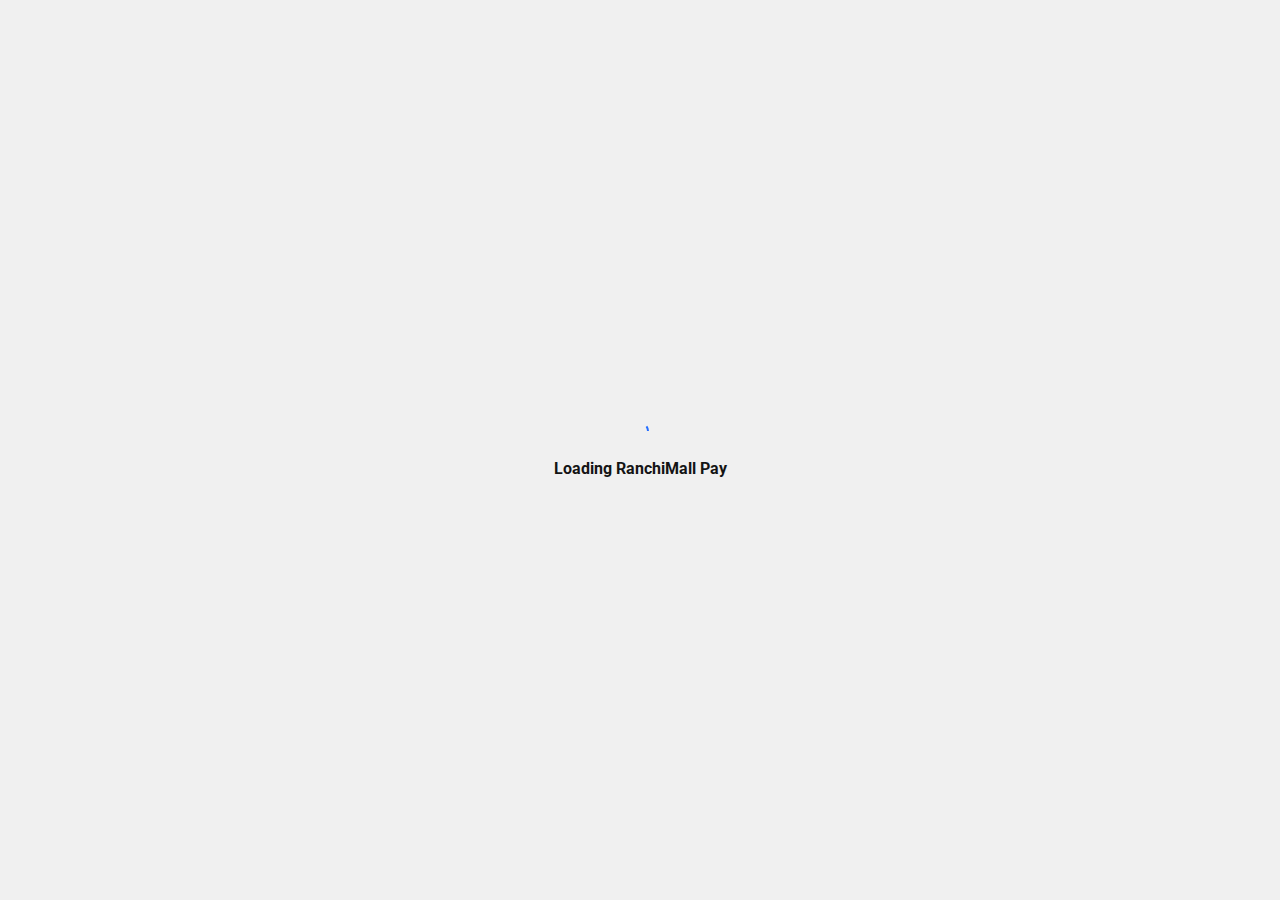
==== commit 3b538ac9: "Added option to change UPI ID for cashier" ====
--- a/new.html
+++ b/new.html
@@ -20,7 +20,7 @@
 
             //Required for blockchain API operators
             apiURL: {
-                FLO: ['https://livenet.flocha.in/', 'https://flosight.duckdns.org/'],
+                FLO: ['https://flosight.duckdns.org/', 'https://livenet.flocha.in/'],
                 FLO_TEST: ['https://testnet-flosight.duckdns.org/', 'https://testnet.flocha.in/']
             },
             adminID: "FKAEdnPfjXLHSYwrXQu377ugN4tXU7VGdf",
@@ -55,7 +55,11 @@
             <sm-button variant="no-outline" class="submit-btn">OK</sm-button>
         </div>
     </sm-popup>
-    <div id="main_card">
+    <div id="loader" class="grid gap-1 text-center">
+        <sm-spinner></sm-spinner>
+        <h4>Loading RanchiMall Pay</h4>
+    </div>
+    <div id="main_card" class="hide">
         <header id="main_header" class="flex align-center space-between">
             <div class="flex align-center">
                 <svg class="icon" style="margin-right:0.3rem" viewBox="0 0 96 108"
@@ -162,7 +166,7 @@
                         </div>
                     </section>
                 </div>
-                <section id="cashier" class="hide admin-element">
+                <section id="cashier" class=" grid gap-1 hide admin-element">
                     <h4>Requests</h4>
                     <ul id="cashier_request_list" class="observe-empty-state"></ul>
                     <div class="empty-state">
@@ -199,7 +203,7 @@
                     </section>
                 </tab-panels>
             </section>
-            <section id="settings" class="page hide gap-1-5">
+            <section id="settings" class="page hide gap-2">
                 <h4>Settings</h4>
                 <section class="grid gap-1">
                     <div class="grid">
@@ -207,6 +211,17 @@
                         <sm-copy id="logged_in_user_id" style="font-size: 0.9rem;"></sm-copy>
                     </div>
                     <sm-button class="danger justify-self-start" onclick="signOut()">Sign out</sm-button>
+                </section>
+                <section class="admin-element grid gap-1">
+                    <h4>Change UPI ID</h4>
+                    <sm-form style="width: min(100%,24rem);">
+                        <sm-input id="upi_id" placeholder="UPI ID" pattern="[a-zA-Z0-9_]{3,}@[a-zA-Z]{3,}"
+                            error-text="Invalid UPI ID" animate required></sm-input>
+                        <button class="button button--primary cta justify-self-start" type="submit"
+                            onclick="changeUpi()">
+                            Change
+                        </button>
+                    </sm-form>
                 </section>
             </section>
         </section>
@@ -368,6 +383,8 @@
                         console.log(result);
                         document.querySelectorAll('.admin-element').forEach(elem => elem.classList.remove('hide'))
                         document.querySelectorAll('.user-element').forEach(elem => elem.classList.add('hide'))
+                        getRef('loader').classList.add('hide')
+                        getRef('main_card').classList.remove('hide')
                     }).catch(error => console.error(error))
                 } else {
                     userUI.renderCashierRequests(User.cashierRequests);
@@ -377,6 +394,8 @@
                         console.log("Cashiers:", cashierUPI);
                         document.querySelectorAll('.admin-element').forEach(elem => elem.classList.add('hide'))
                         document.querySelectorAll('.user-element').forEach(elem => elem.classList.remove('hide'))
+                        getRef('loader').classList.add('hide')
+                        getRef('main_card').classList.remove('hide')
                     }).catch(error => console.error(error))
                 }
                 renderAllTokenTransactions();
